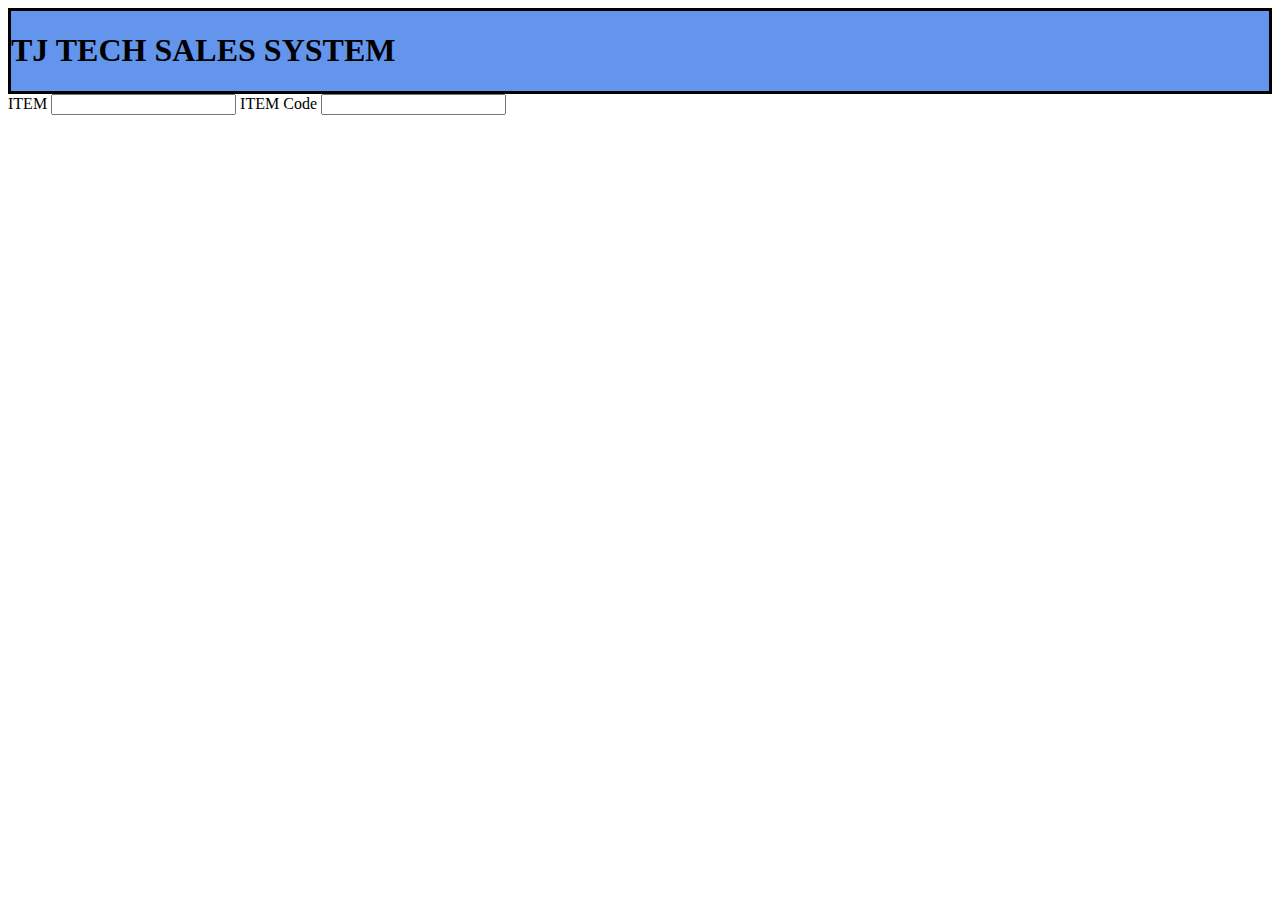
==== pos.html @ 26ba7c02 "Add files via upload" ====
<!DOCTYPE html>
<html lang="en">
<head>
    <link rel="stylesheet" href="tj_tech.css">
    <meta charset="UTF-8">
    <meta name="viewport" content="width=device-width, initial-scale=1.0">
    <title>tjtech_pos</title>
</head>
<body>
    <header>
        <h1>TJ TECH SALES SYSTEM</h1>
    </header>
    <SECtion>
        <label for="item_name">ITEM</label>
        <input type="text" name="item" id="item_name"> 
        <label for="item_id">ITEM Code</label>
        <input type="number" name="code" id="item_id">
    </SECtion>
  
</body>
</html>
---- tj_tech.css ----
header{
    background-color: cornflowerblue;
    border: solid;
}
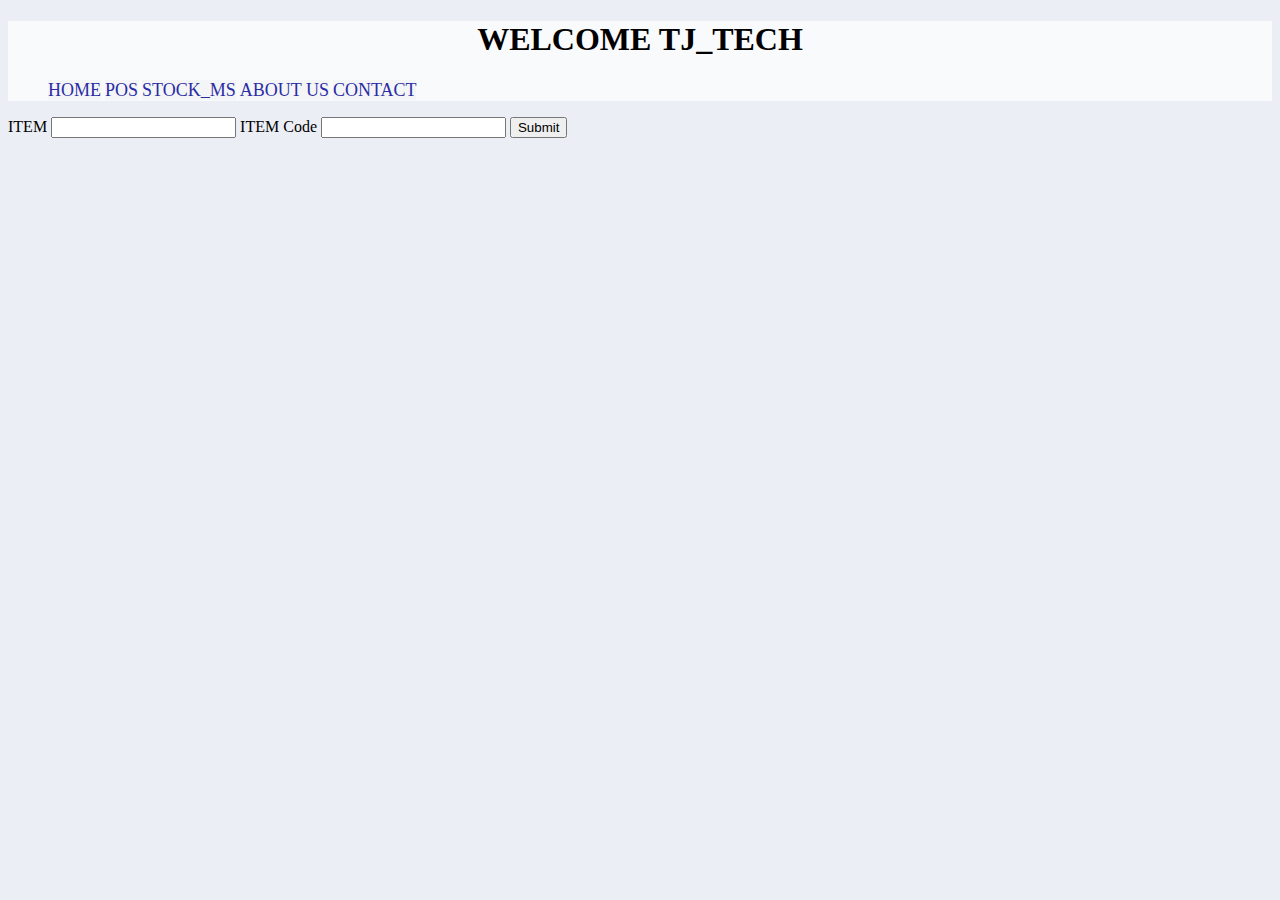
==== commit e7340ae1: "Add files via upload" ====
--- a/pos.html
+++ b/pos.html
@@ -7,15 +7,31 @@
     <title>tjtech_pos</title>
 </head>
 <body>
-    <header>
-        <h1>TJ TECH SALES SYSTEM</h1>
-    </header>
-    <SECtion>
-        <label for="item_name">ITEM</label>
-        <input type="text" name="item" id="item_name"> 
-        <label for="item_id">ITEM Code</label>
-        <input type="number" name="code" id="item_id">
-    </SECtion>
+  
+    <div>
+        <header>
+            <h1>WELCOME TJ_TECH</h1>
+            <ul>
+                <li><a href="index.html">HOME</a></li>
+                <li>  <a href="pos.html">POS</a></li>
+                <li><a href="stock.html">STOCK_MS</a></li>
+                <li><a href="about_us">ABOUT US</a></li>
+                <li><a href="contact.html">CONTACT</a></li>
+            </ul>
+          
+        </header>
+    </div>
+    <div>
+        <form action="pos.php" method="post">
+        
+                <label for="item_name">ITEM</label>
+                <input type="text" name="item" id="item_name"> 
+                <label for="item_id">ITEM Code</label>
+                <input type="text" name="code" id="item_id">
+                <input type="submit" name="submitbutton" id="submitButton">
+        </form>
+    </div>
+   
   
 </body>
 </html>--- a/tj_tech.css
+++ b/tj_tech.css
@@ -1,4 +1,54 @@
 header{
-    background-color: cornflowerblue;
+    background-color: rgb(249, 250, 252);
+    
+}
+h1{
+    text-align: center;
+}
+li{
+    display:inline;
+    background-color: rgb(238, 242, 247);
+    
+}
+a{
+    color: rgb(42, 44, 165);
+    font-size: large;
+    font-family: 'Times New Roman', Times, serif;
+    text-decoration: none;
+    background-color: rgb(244, 245, 247);
+}
+a:hover{
+    background-color: gold;
+}
+a:active{
+    background-color: green;
+}
+
+img{vertical-align: middle;}
+
+section{
+    background-color: rgb(242, 244, 247);
     border: solid;
-}+    border-color: rgb(183, 214, 241);
+    
+}
+pre{
+    font-size: 20px;
+    font-family: 'Times New Roman', Times, serif;
+}
+p{
+    background-color: rgb(244, 247, 250);
+    font-size: 00px;
+    color: black;
+}
+body{
+    background-color: rgb(235, 239, 245);
+}
+footer{
+    align-self: baseline;
+    
+}
+img{
+    width: min-content;
+}
+
